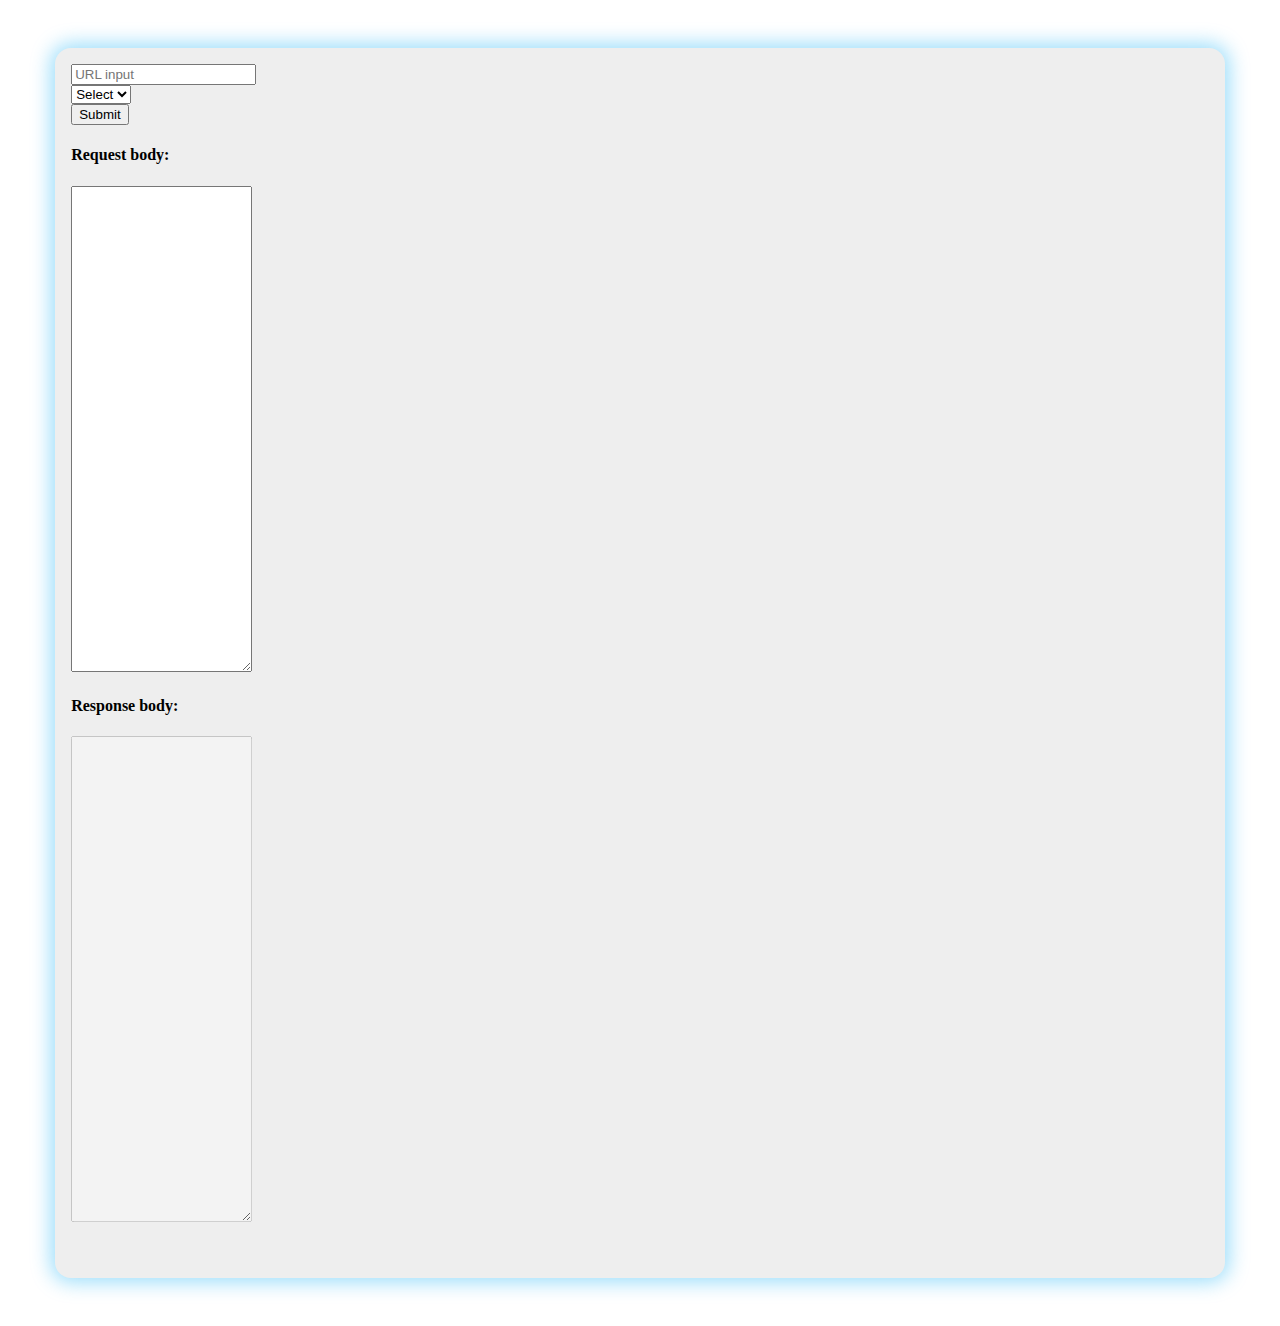
==== 1-1/index.html @ 826b000d "1-1 solved." ====
<!DOCTYPE html>
<html lang="en">
  <head>
    <meta charset="UTF-8" />
    <meta http-equiv="X-UA-Compatible" content="IE=edge" />
    <meta name="viewport" content="width=device-width, initial-scale=1.0" />
    <script src="https://ajax.googleapis.com/ajax/libs/jquery/3.6.1/jquery.min.js"></script>
    <link
      href="https://cdn.jsdelivr.net/npm/bootstrap@5.3.0-alpha1/dist/css/bootstrap.min.css"
      rel="stylesheet"
      integrity="sha384-GLhlTQ8iRABdZLl6O3oVMWSktQOp6b7In1Zl3/Jr59b6EGGoI1aFkw7cmDA6j6gD"
      crossorigin="anonymous"
    />
    <link rel="stylesheet" href="style.css" />
    <title>Document</title>
  </head>
  <body>
    <div class="container main">
      <div class="row border-bottom border-dark pb-2">
        <form class="container">
          <div class="row">
            <div class="col-12 col-md-7 col-lg-7 my-1">
              <input
                type="text"
                class="form-control"
                placeholder="URL input"
                id="url-input"
              />
            </div>
            <div class="col-12 col-md-5 col-lg-3 my-1">
              <select class="form-select" id="select">
                <option selected>Select</option>
                <option value="get">Get</option>
                <option value="post">Post</option>
              </select>
            </div>
            <div class="my-1 col-12 col-lg-2">
              <button type="submit" class="col-12 btn btn-success">
                Submit
              </button>
            </div>
          </div>
        </form>
      </div>
      <div class="row">
        <div class="col-12 col-lg-6">
          <h4 class="my-3">Request body:</h4>
          <textarea id="request" class="form-control mb-3"></textarea>
        </div>
        <div class="col-12 col-lg-6">
          <h4 class="my-3">Response body:</h4>
          <textarea id="response" class="form-control mb-3" disabled></textarea>
        </div>
      </div>
      <div class="row border border-dark rounded col-12 m-auto p-2" id="status">
        <br /><br />
      </div>
    </div>
    <script src="./main.js"></script>
  </body>
</html>
---- 1-1/style.css ----
.main {
  width: 90%;
  margin: 3rem auto;
  background-color: rgb(238, 238, 238);
  padding: 1rem;
  border-radius: 1rem;
  box-shadow: #03a9f466 0px 0px 20px 4px;
}
textarea {
  height: 30rem;
}
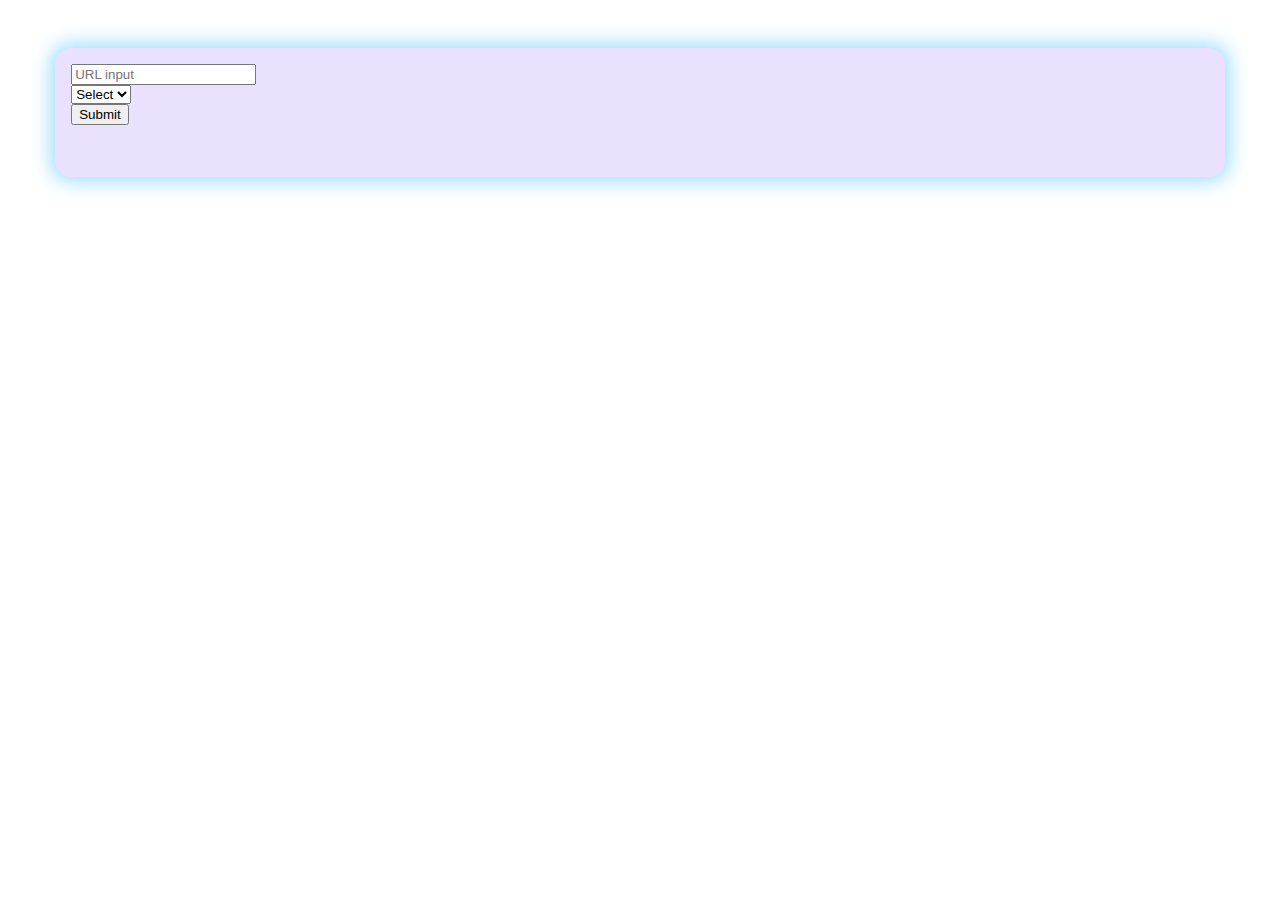
==== commit 3f0303db: "1-1 fixed." ====
--- a/1-1/index.html
+++ b/1-1/index.html
@@ -16,7 +16,7 @@
   </head>
   <body>
     <div class="container main">
-      <div class="row border-bottom border-dark pb-2">
+      <div class="row border-dark pb-2">
         <form class="container">
           <div class="row">
             <div class="col-12 col-md-7 col-lg-7 my-1">
@@ -43,11 +43,15 @@
         </form>
       </div>
       <div class="row">
-        <div class="col-12 col-lg-6">
+        <div class="col-12 col-lg-6" id="request-wrapper" style="display: none">
           <h4 class="my-3">Request body:</h4>
           <textarea id="request" class="form-control mb-3"></textarea>
         </div>
-        <div class="col-12 col-lg-6">
+        <div
+          class="col-12 col-lg-6"
+          id="response-wrapper"
+          style="display: none"
+        >
           <h4 class="my-3">Response body:</h4>
           <textarea id="response" class="form-control mb-3" disabled></textarea>
         </div>
--- a/1-1/style.css
+++ b/1-1/style.css
@@ -1,7 +1,7 @@
 .main {
   width: 90%;
   margin: 3rem auto;
-  background-color: rgb(238, 238, 238);
+  background-color: rgb(234 224 255);
   padding: 1rem;
   border-radius: 1rem;
   box-shadow: #03a9f466 0px 0px 20px 4px;
